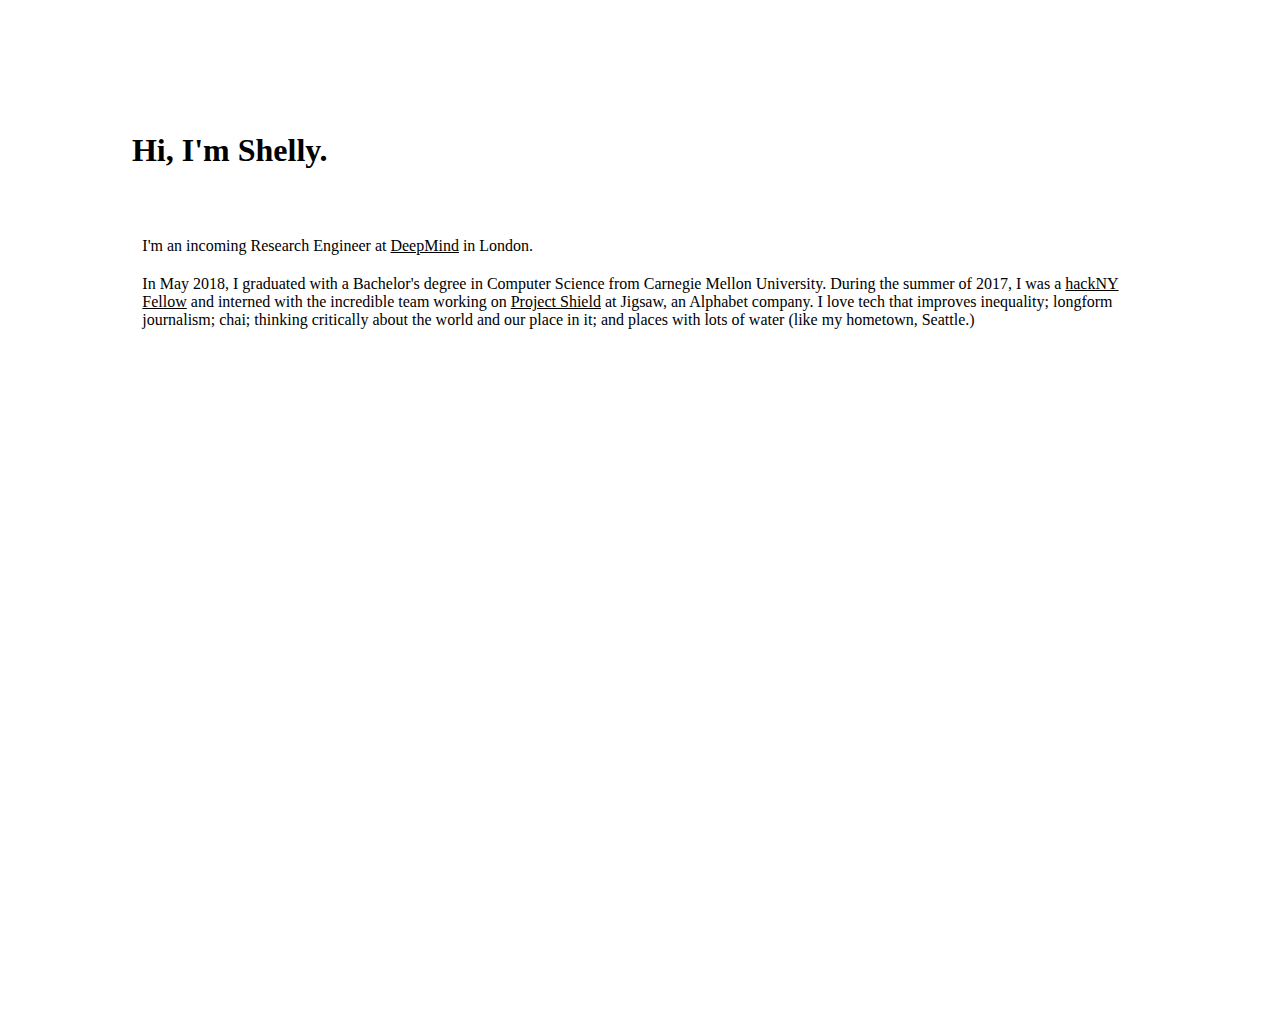
==== index.html @ 70d9990b "First draft." ====
<!doctype html>
<html lang="en">
  <head>
    <!-- Required meta tags -->
    <meta charset="utf-8">
    <meta name="viewport" content="width=device-width, initial-scale=1">

    <!-- Bootstrap CSS -->
    <link rel="stylesheet" href="https://stackpath.bootstrapcdn.com/bootstrap/4.1.0/css/bootstrap.min.css" integrity="sha384-9gVQ4dYFwwWSjIDZnLEWnxCjeSWFphJiwGPXr1jddIhOegiu1FwO5qRGvFXOdJZ4" crossorigin="anonymous">
	<link rel="stylesheet" href="https://use.fontawesome.com/releases/v5.1.0/css/all.css" integrity="sha384-lKuwvrZot6UHsBSfcMvOkWwlCMgc0TaWr+30HWe3a4ltaBwTZhyTEggF5tJv8tbt" crossorigin="anonymous">
    <link rel="stylesheet" href="theme.css">

    <title>Shelly Bensal</title>
  </head>
  <body>

  <div class="container">
    <h1 class="text-center">Hi, I'm Shelly.</h1>
    <h2 class="text-center">
		<a href="https://twitter.com/ShellyBensal"><i class="fab fa-twitter-square"></i></a> &nbsp;  
		<a href="https://www.linkedin.com/in/shelly-bensal/"><i class="fab fa-linkedin"></i></a>&nbsp;&nbsp; 
		<a href="https://github.com/shelly"><i class="fab fa-github-square"></i></a> &nbsp;
		<a href="mailto:shelly.bensal@gmail.com"><i class="fas fa-envelope"></i></a> &nbsp; 
    </h2>

    <p class="text-center">I'm an incoming Research Engineer at <a href="https://deepmind.com/">DeepMind</a> in London. </p>

    <p class="text-center">In May 2018, I graduated with a Bachelor's degree in Computer Science from Carnegie Mellon University. During the summer of 2017, I was a <a href="http://hackny.org/">hackNY Fellow</a> and interned with the incredible team working on <a href="https://jigsaw.google.com/projects/#project-shield">Project Shield</a> at Jigsaw, an Alphabet company. I love tech that improves inequality; longform journalism; chai; thinking critically about the world and our place in it; and places with lots of water (like my hometown, Seattle.)</p>
  </div>

    <!-- Optional JavaScript -->
    <!-- jQuery first, then Popper.js, then Bootstrap JS -->
    <script src="https://code.jquery.com/jquery-3.3.1.slim.min.js" integrity="sha384-q8i/X+965DzO0rT7abK41JStQIAqVgRVzpbzo5smXKp4YfRvH+8abtTE1Pi6jizo" crossorigin="anonymous"></script>
    <script src="https://cdnjs.cloudflare.com/ajax/libs/popper.js/1.14.0/umd/popper.min.js" integrity="sha384-cs/chFZiN24E4KMATLdqdvsezGxaGsi4hLGOzlXwp5UZB1LY//20VyM2taTB4QvJ" crossorigin="anonymous"></script>
    <script src="https://stackpath.bootstrapcdn.com/bootstrap/4.1.0/js/bootstrap.min.js" integrity="sha384-uefMccjFJAIv6A+rW+L4AHf99KvxDjWSu1z9VI8SKNVmz4sk7buKt/6v9KI65qnm" crossorigin="anonymous"></script>
  </body>
</html>
---- theme.css ----
html,body {
  height: 100%; 
  margin: 5%; 
  padding: 0px;
  overflow: hidden; 
}

h1 {
  margin: 1%;
}

p {
  margin: 2%;
}

.container {
  width: 100%;
  padding-right: 0;
  padding-left: 0;
  margin-right: auto;
  margin-left: auto; 
}

a {
	color: black;
	text-decoration: underline;
}
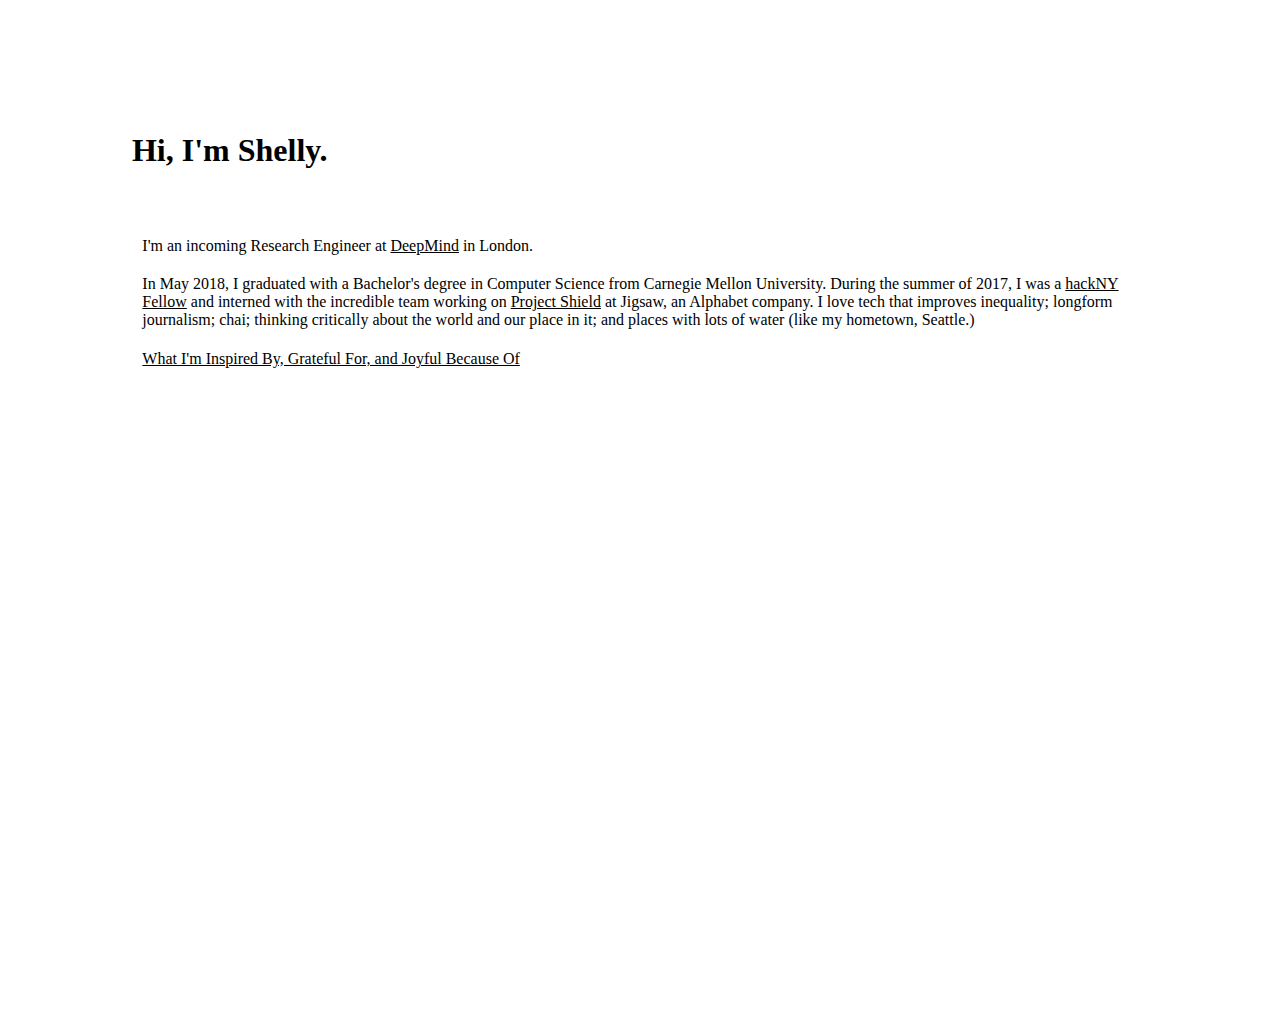
==== commit a0cda684: "Adding joys." ====
--- a/index.html
+++ b/index.html
@@ -26,6 +26,8 @@
     <p class="text-center">I'm an incoming Research Engineer at <a href="https://deepmind.com/">DeepMind</a> in London. </p>
 
     <p class="text-center">In May 2018, I graduated with a Bachelor's degree in Computer Science from Carnegie Mellon University. During the summer of 2017, I was a <a href="http://hackny.org/">hackNY Fellow</a> and interned with the incredible team working on <a href="https://jigsaw.google.com/projects/#project-shield">Project Shield</a> at Jigsaw, an Alphabet company. I love tech that improves inequality; longform journalism; chai; thinking critically about the world and our place in it; and places with lots of water (like my hometown, Seattle.)</p>
+
+    <p class="text-center"><a href="blog/joy.html">What I'm Inspired By, Grateful For, and Joyful Because Of</a></p>
   </div>
 
     <!-- Optional JavaScript -->
--- a/theme.css
+++ b/theme.css
@@ -25,3 +25,8 @@
 	color: black;
 	text-decoration: underline;
 }
+
+.col-centered{
+    float: none;
+    margin: 0 auto;
+}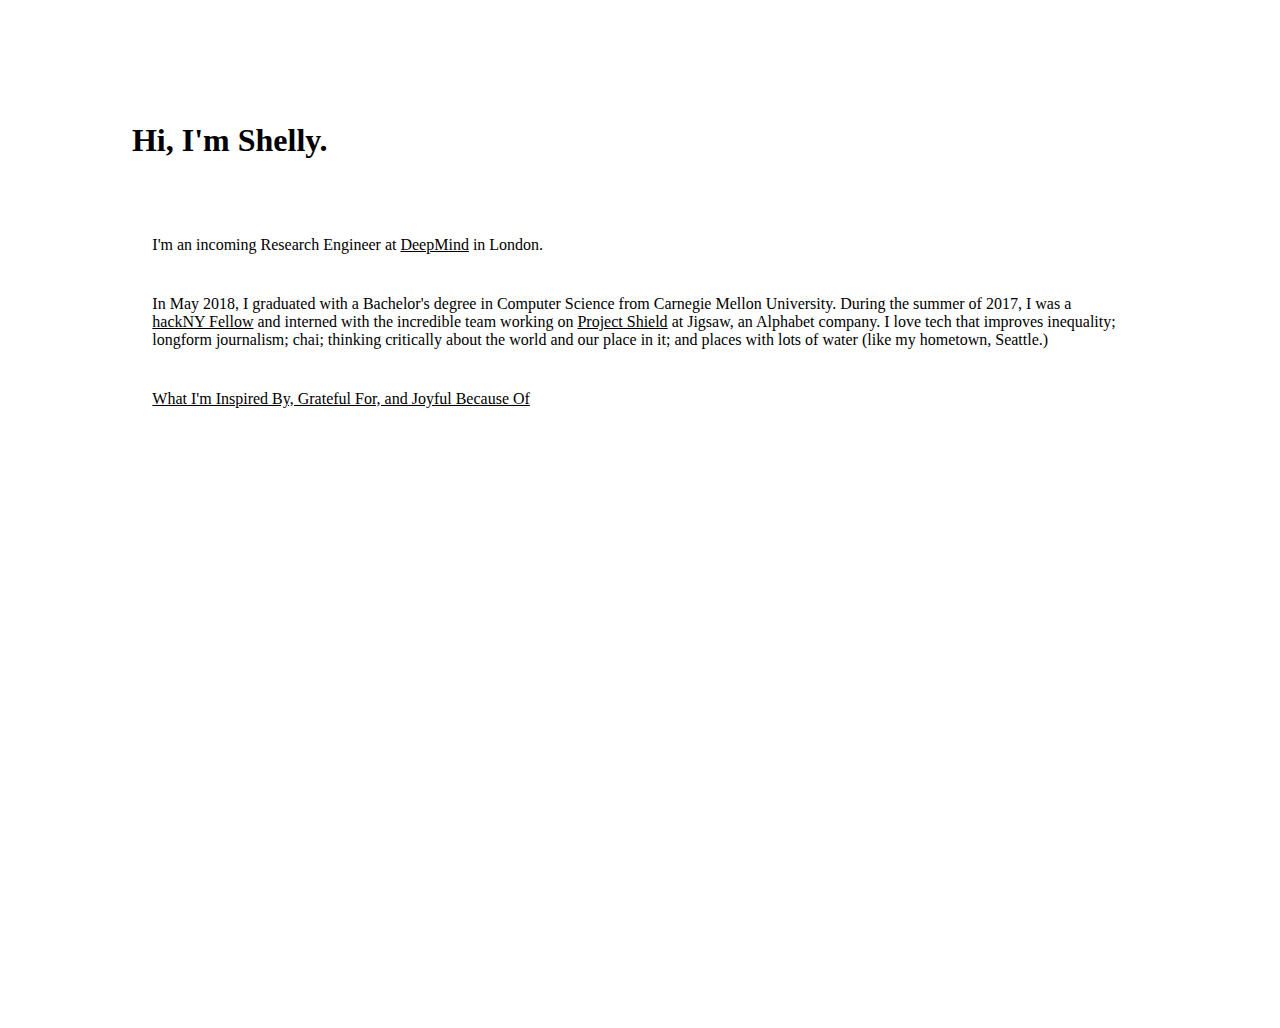
==== commit 074ef28b: "Style changes to improve mobile." ====
--- a/index.html
+++ b/index.html
@@ -15,19 +15,21 @@
   <body>
 
   <div class="container">
-    <h1 class="text-center">Hi, I'm Shelly.</h1>
-    <h2 class="text-center">
-		<a href="https://twitter.com/ShellyBensal"><i class="fab fa-twitter-square"></i></a> &nbsp;  
-		<a href="https://www.linkedin.com/in/shelly-bensal/"><i class="fab fa-linkedin"></i></a>&nbsp;&nbsp; 
-		<a href="https://github.com/shelly"><i class="fab fa-github-square"></i></a> &nbsp;
-		<a href="mailto:shelly.bensal@gmail.com"><i class="fas fa-envelope"></i></a> &nbsp; 
-    </h2>
+    <div class="col-md-8 col-centered">
+      <h1 class="text-center">Hi, I'm Shelly.</h1>
+      <h2 class="text-center">
+  		<a href="https://twitter.com/ShellyBensal"><i class="fab fa-twitter-square"></i></a> &nbsp;  
+  		<a href="https://www.linkedin.com/in/shelly-bensal/"><i class="fab fa-linkedin"></i></a>&nbsp;&nbsp; 
+  		<a href="https://github.com/shelly"><i class="fab fa-github-square"></i></a> &nbsp;
+  		<a href="mailto:shelly.bensal@gmail.com"><i class="fas fa-envelope"></i></a> &nbsp; 
+      </h2>
 
-    <p class="text-center">I'm an incoming Research Engineer at <a href="https://deepmind.com/">DeepMind</a> in London. </p>
+      <p class="text-center">I'm an incoming Research Engineer at <a href="https://deepmind.com/">DeepMind</a> in London. </p>
 
-    <p class="text-center">In May 2018, I graduated with a Bachelor's degree in Computer Science from Carnegie Mellon University. During the summer of 2017, I was a <a href="http://hackny.org/">hackNY Fellow</a> and interned with the incredible team working on <a href="https://jigsaw.google.com/projects/#project-shield">Project Shield</a> at Jigsaw, an Alphabet company. I love tech that improves inequality; longform journalism; chai; thinking critically about the world and our place in it; and places with lots of water (like my hometown, Seattle.)</p>
+      <p class="text-center">In May 2018, I graduated with a Bachelor's degree in Computer Science from Carnegie Mellon University. During the summer of 2017, I was a <a href="http://hackny.org/">hackNY Fellow</a> and interned with the incredible team working on <a href="https://jigsaw.google.com/projects/#project-shield">Project Shield</a> at Jigsaw, an Alphabet company. I love tech that improves inequality; longform journalism; chai; thinking critically about the world and our place in it; and places with lots of water (like my hometown, Seattle.)</p>
 
-    <p class="text-center"><a href="blog/joy.html">What I'm Inspired By, Grateful For, and Joyful Because Of</a></p>
+      <p class="text-center"><a href="blog/joy.html">What I'm Inspired By, Grateful For, and Joyful Because Of</a></p>
+    </div>
   </div>
 
     <!-- Optional JavaScript -->
--- a/theme.css
+++ b/theme.css
@@ -2,7 +2,6 @@
   height: 100%; 
   margin: 5%; 
   padding: 0px;
-  overflow: hidden; 
 }
 
 h1 {
@@ -11,6 +10,7 @@
 
 p {
   margin: 2%;
+  padding: 10px;
 }
 
 .container {
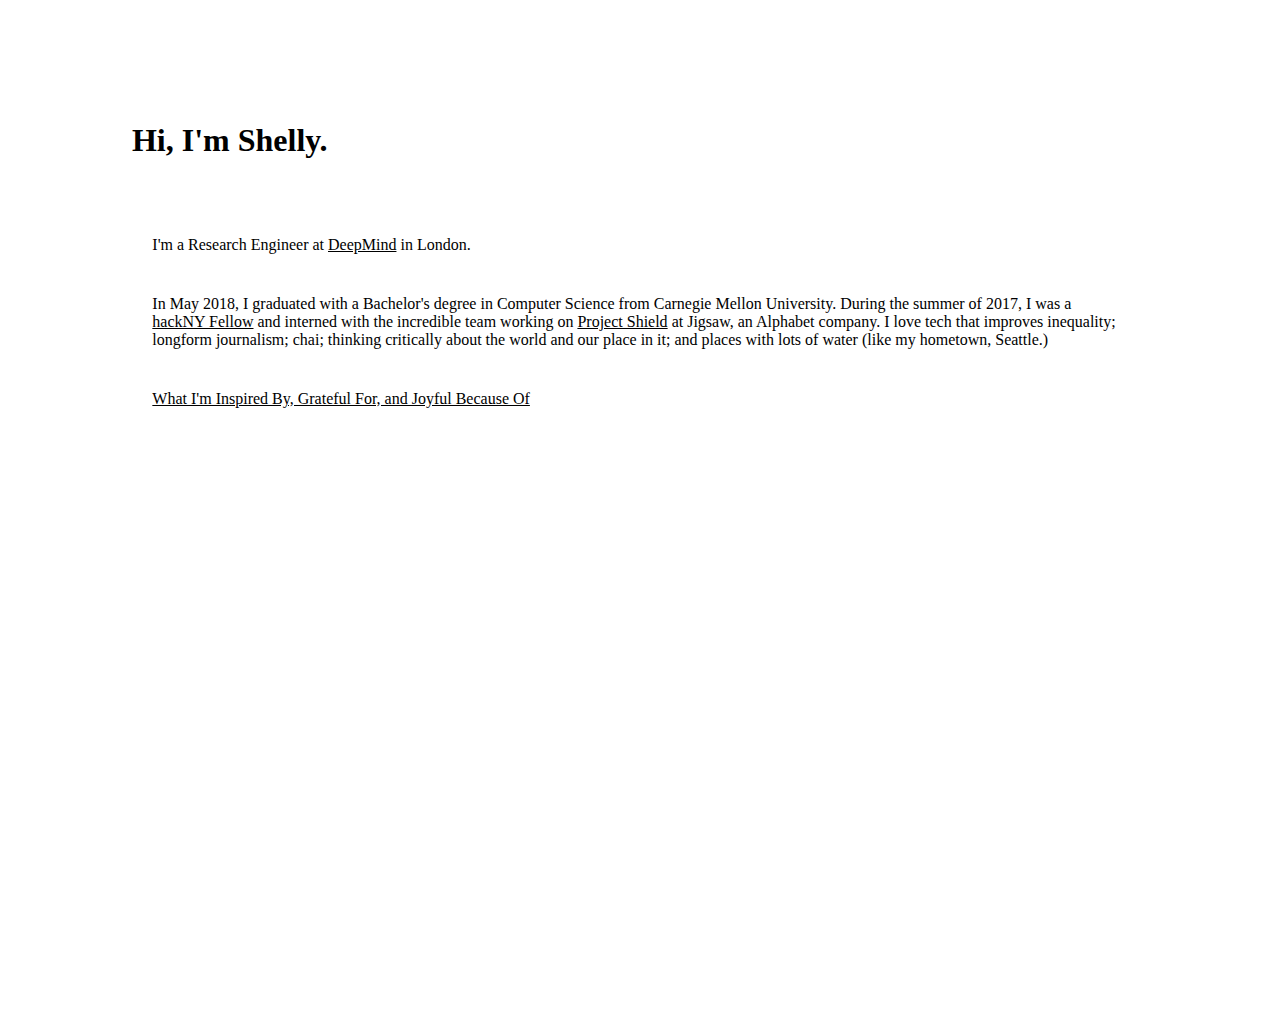
==== commit e05146a5: "Change of job status." ====
--- a/index.html
+++ b/index.html
@@ -24,7 +24,7 @@
   		<a href="mailto:shelly.bensal@gmail.com"><i class="fas fa-envelope"></i></a> &nbsp; 
       </h2>
 
-      <p class="text-center">I'm an incoming Research Engineer at <a href="https://deepmind.com/">DeepMind</a> in London. </p>
+      <p class="text-center">I'm a Research Engineer at <a href="https://deepmind.com/">DeepMind</a> in London. </p>
 
       <p class="text-center">In May 2018, I graduated with a Bachelor's degree in Computer Science from Carnegie Mellon University. During the summer of 2017, I was a <a href="http://hackny.org/">hackNY Fellow</a> and interned with the incredible team working on <a href="https://jigsaw.google.com/projects/#project-shield">Project Shield</a> at Jigsaw, an Alphabet company. I love tech that improves inequality; longform journalism; chai; thinking critically about the world and our place in it; and places with lots of water (like my hometown, Seattle.)</p>
 
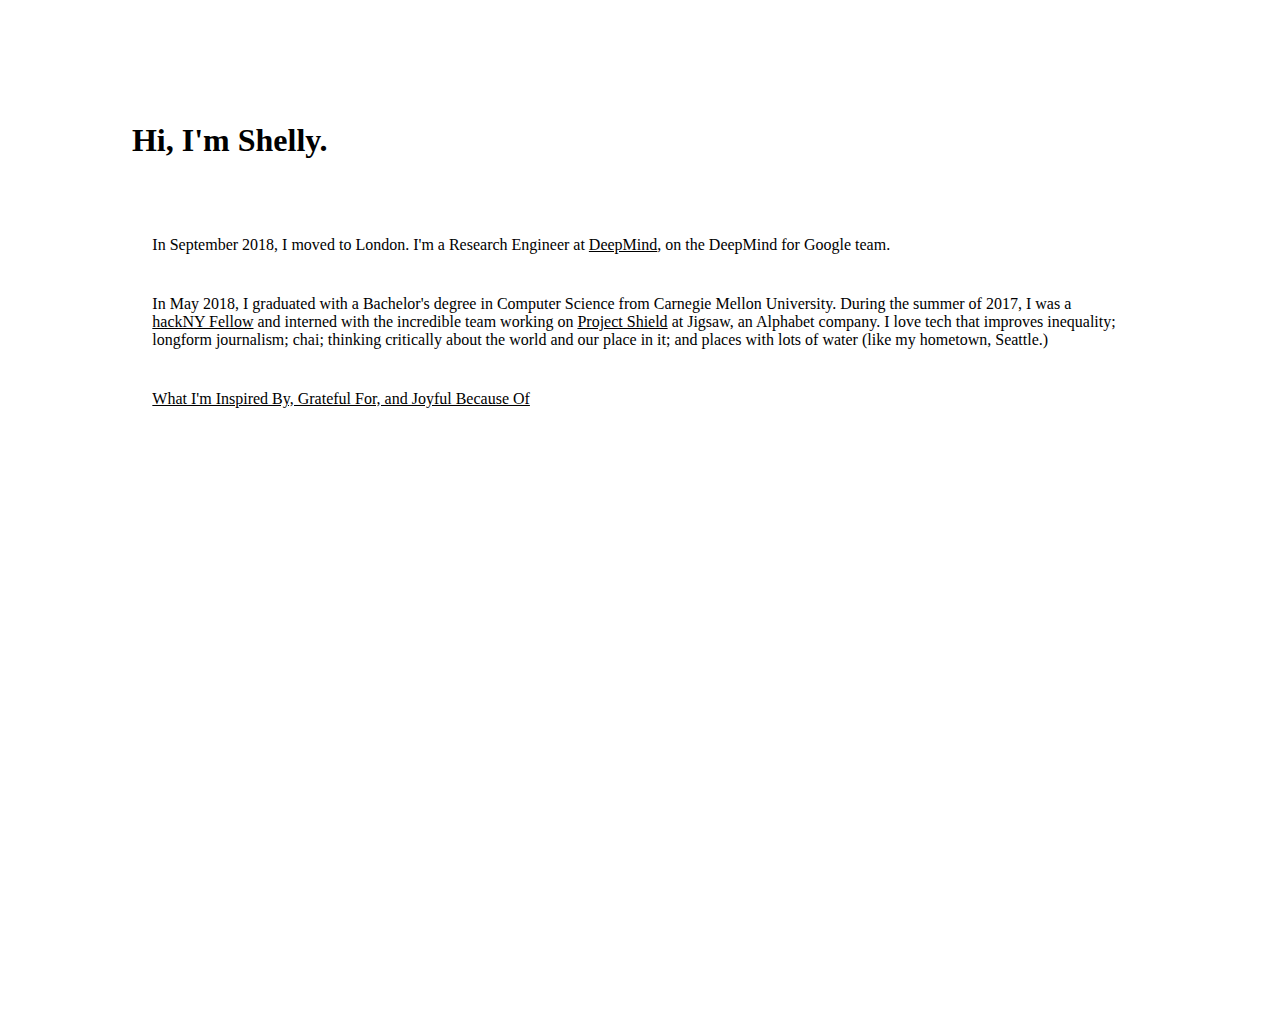
==== commit 8b7fe40a: "Update to bio." ====
--- a/index.html
+++ b/index.html
@@ -24,7 +24,7 @@
   		<a href="mailto:shelly.bensal@gmail.com"><i class="fas fa-envelope"></i></a> &nbsp; 
       </h2>
 
-      <p class="text-center">I'm a Research Engineer at <a href="https://deepmind.com/">DeepMind</a> in London. </p>
+      <p class="text-center">In September 2018, I moved to London. I'm a Research Engineer at <a href="https://deepmind.com/">DeepMind</a>, on the DeepMind for Google team. </p>
 
       <p class="text-center">In May 2018, I graduated with a Bachelor's degree in Computer Science from Carnegie Mellon University. During the summer of 2017, I was a <a href="http://hackny.org/">hackNY Fellow</a> and interned with the incredible team working on <a href="https://jigsaw.google.com/projects/#project-shield">Project Shield</a> at Jigsaw, an Alphabet company. I love tech that improves inequality; longform journalism; chai; thinking critically about the world and our place in it; and places with lots of water (like my hometown, Seattle.)</p>
 
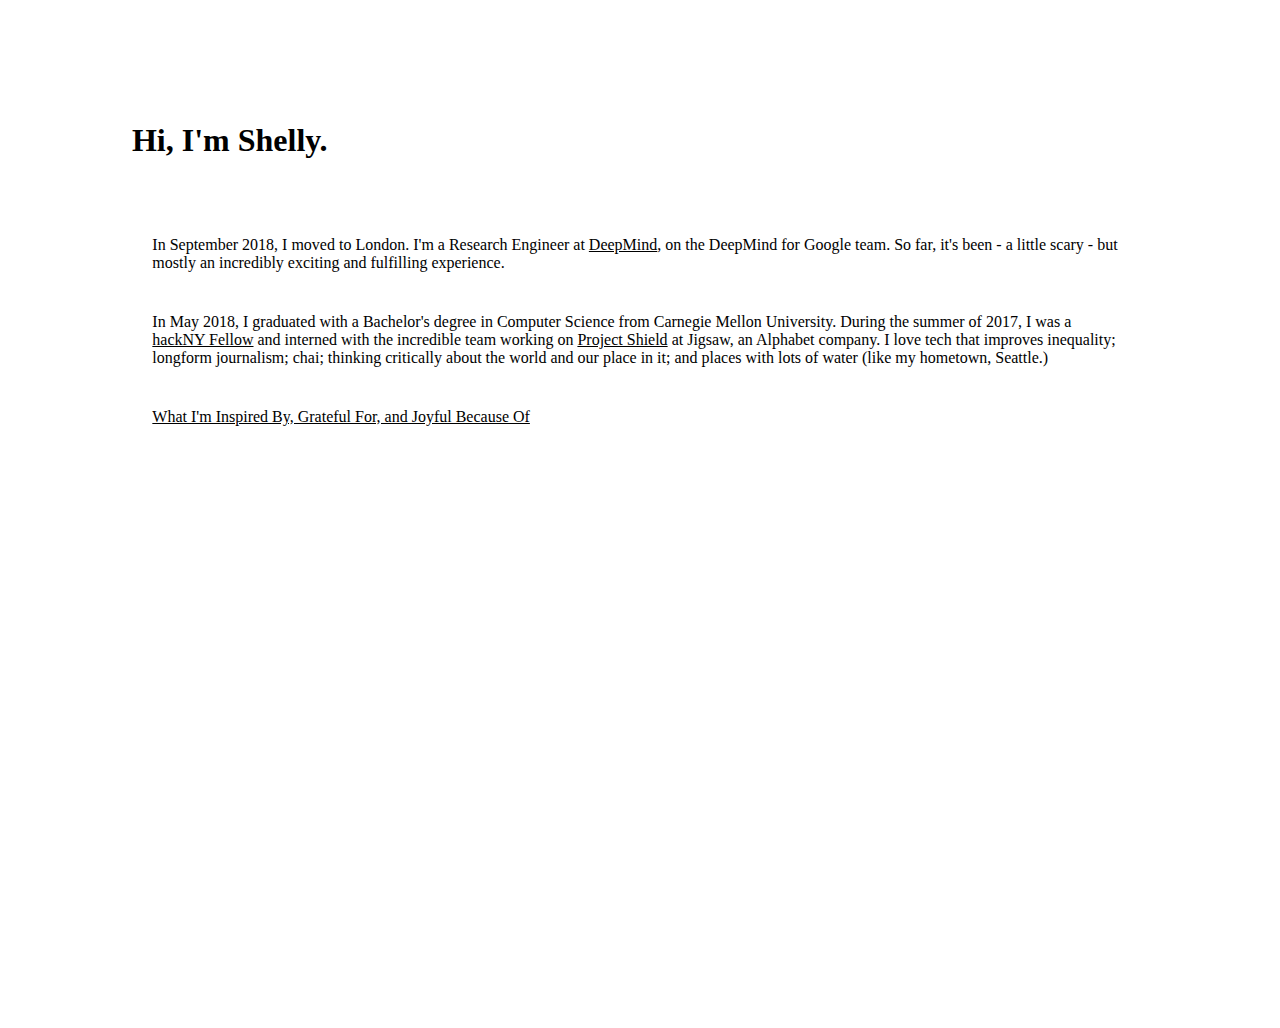
==== commit bf0f8099: "Update to bio." ====
--- a/index.html
+++ b/index.html
@@ -24,7 +24,7 @@
   		<a href="mailto:shelly.bensal@gmail.com"><i class="fas fa-envelope"></i></a> &nbsp; 
       </h2>
 
-      <p class="text-center">In September 2018, I moved to London. I'm a Research Engineer at <a href="https://deepmind.com/">DeepMind</a>, on the DeepMind for Google team. </p>
+      <p class="text-center">In September 2018, I moved to London. I'm a Research Engineer at <a href="https://deepmind.com/">DeepMind</a>, on the DeepMind for Google team. So far, it's been - a little scary - but mostly an incredibly exciting and fulfilling experience. </p>
 
       <p class="text-center">In May 2018, I graduated with a Bachelor's degree in Computer Science from Carnegie Mellon University. During the summer of 2017, I was a <a href="http://hackny.org/">hackNY Fellow</a> and interned with the incredible team working on <a href="https://jigsaw.google.com/projects/#project-shield">Project Shield</a> at Jigsaw, an Alphabet company. I love tech that improves inequality; longform journalism; chai; thinking critically about the world and our place in it; and places with lots of water (like my hometown, Seattle.)</p>
 
